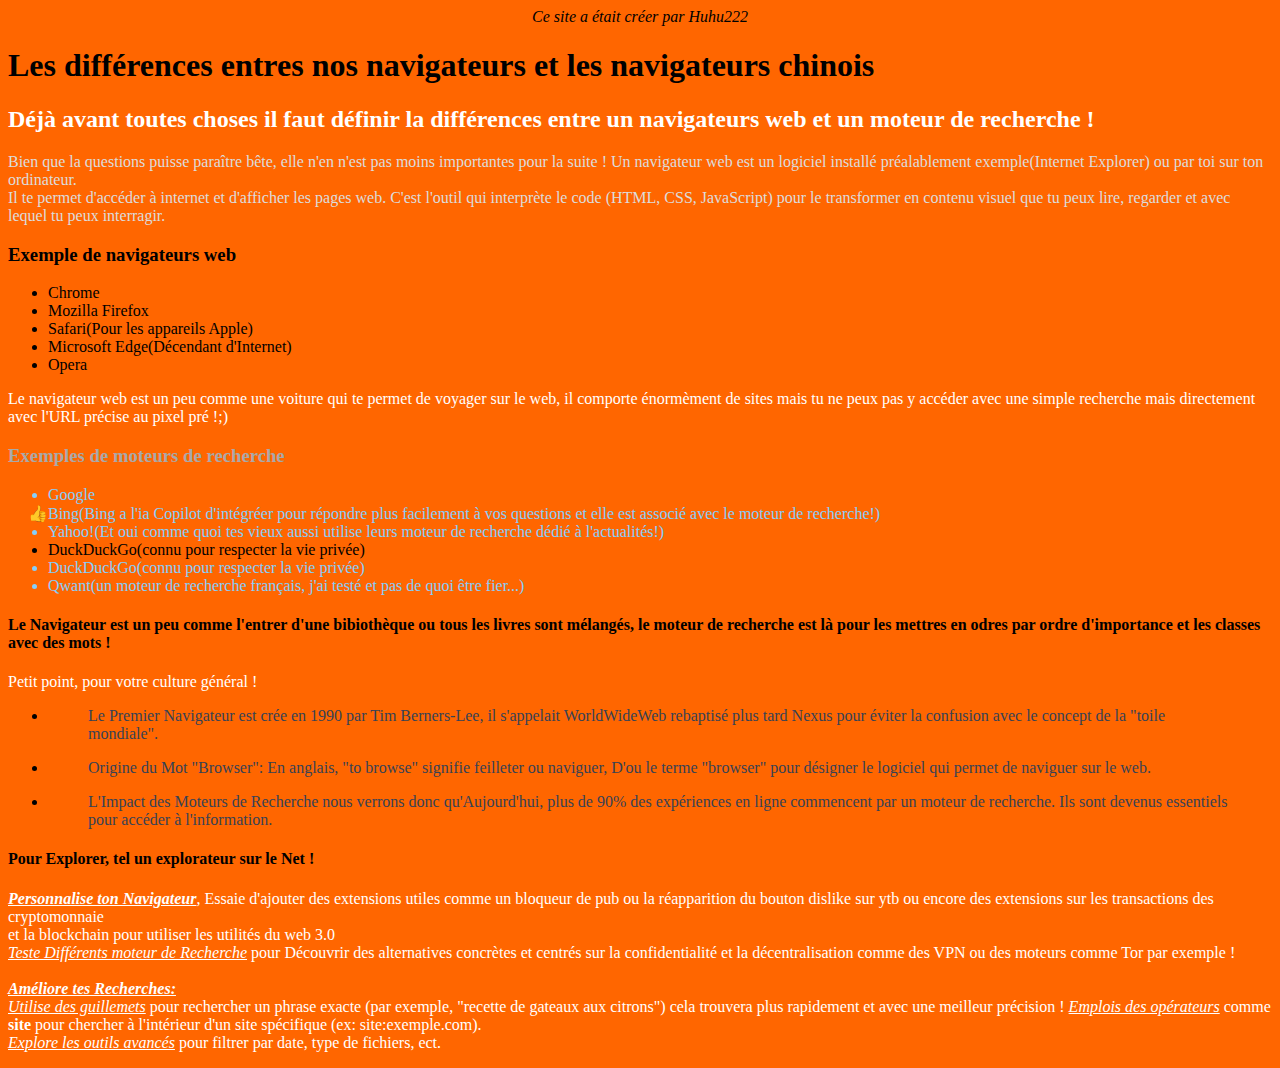
==== Navigateurs_appli_chine.html @ 0d88c305 "Add files via upload" ====
<!DOCTYPE html>
<html lang="fr">
    <head>
        <title>Les différences entres nos navigateurs et les navigateurs chinois</title>
        <meta charset="UTF-8">
        <link rel="stylesheet" href="style2.css">
    </head>

    <body>
    <main>
        <header>
            <address class="centrer">Ce site a était créer par Huhu222</address>
            <h1>Les différences entres nos navigateurs et les navigateurs chinois</h1>
        </header>

        <h2>Déjà avant toutes choses il faut définir la différences entre un navigateurs web et un moteur de recherche !</h2>
        <p class="grisclair">Bien que la questions puisse paraître bête, elle n'en n'est pas moins importantes pour la suite ! Un navigateur web est un logiciel installé préalablement exemple(Internet Explorer) ou par toi sur ton ordinateur. 
            <br>Il te permet d'accéder à internet et d'afficher les pages web. C'est l'outil qui interprète le code (HTML, CSS, JavaScript) pour le transformer en contenu visuel que tu peux lire, regarder et avec lequel tu peux interragir.</p>
        <h3>Exemple de navigateurs web</h3>
        <ul>
            <li>Chrome</li>
            <li>Mozilla Firefox</li>
            <li>Safari(Pour les appareils Apple)</li>
            <li>Microsoft Edge(Décendant d'Internet)</li>
            <li>Opera</li>
        </ul>
        <p>Le navigateur web est un peu comme une voiture qui te permet de voyager sur le web, il comporte énormèment de sites mais tu ne peux pas y accéder avec une simple recherche mais directement avec l'URL précise au pixel pré !;)</p>
        <h3 id="grisfoncé">Exemples de moteurs de recherche</h3>
        <ul>
            <li class="bleuciel">Google</li>
            <li class="pouce_leve bleuciel">Bing(Bing a l'ia Copilot d'intégréer pour répondre plus facilement à vos questions et elle est associé avec le moteur de recherche!)</li>
            <li class="bleuciel">Yahoo!(Et  oui comme quoi tes vieux aussi utilise leurs moteur de recherche dédié à l'actualités!)</li>
            <li class="degrade">DuckDuckGo(connu pour respecter la vie privée)</li>
            <li class="bleuciel">DuckDuckGo(connu pour respecter la vie privée)</li>
            <li class="bleuciel">Qwant(un moteur de recherche français, j'ai testé et pas de quoi être fier...)</li>
        </ul>
        <h4>Le Navigateur est un peu comme l'entrer d'une bibiothèque ou tous les livres sont mélangés, le moteur de recherche est là pour les mettres en odres par ordre d'importance et les classes avec des mots !</h4>
        <p>Petit point, pour votre culture général !</p>
        <ul>
            <li><blockquote>Le Premier Navigateur est crée en 1990 par Tim Berners-Lee, il s'appelait WorldWideWeb rebaptisé plus tard Nexus pour éviter la confusion avec 
                le concept de la "toile mondiale".
            </blockquote></li>
            <li><blockquote>Origine du Mot "Browser": En anglais, "to browse" signifie feilleter ou naviguer, D'ou le terme "browser" pour désigner le logiciel qui permet de naviguer sur le web.</blockquote></li>
            <li><blockquote>L'Impact des Moteurs de Recherche nous verrons donc qu'Aujourd'hui, plus de 90% des expériences en ligne commencent par un moteur de recherche. Ils sont devenus essentiels pour accéder à l'information.</blockquote></li>
        </ul>
        <h4>Pour Explorer, tel un explorateur sur le Net !</h4>
        <p><strong><i><u>Personnalise ton Navigateur</u></i></strong>, Essaie d'ajouter des extensions utiles comme un bloqueur de pub ou la réapparition du bouton dislike sur ytb ou encore des extensions sur les transactions des cryptomonnaie <br>et la blockchain pour utiliser les utilités du web 3.0
            <br><i><u>Teste Différents moteur de Recherche</u></i></strong> pour Découvrir des alternatives concrètes et centrés sur la confidentialité et la décentralisation comme des VPN ou des moteurs comme Tor par exemple !<br>
        
            <br><strong><i><u>Améliore tes Recherches:</u></i></strong><br> 
        <i><u>Utilise des guillemets</u></i> pour rechercher un phrase exacte (par exemple, "recette de gateaux aux citrons") cela trouvera plus rapidement et avec une meilleur précision ! 
        <i><u>Emplois des opérateurs</u></i> comme <strong>site</strong> pour chercher à l'intérieur d'un site spécifique (ex: site:exemple.com).<br>
        <i><u>Explore les outils avancés</u></i> pour filtrer par date, type de fichiers, ect.</p>
        
        </main>
    </body>
</html>
---- style2.css ----
body {
	background-color: #ff6600;
}
.h6 {
	background-color: #98C4BD;
    color: black;
    text-align: center;
    font-size: 8pt;
}
.centrer {
	text-align: center;
}
iframe {
	border: 0;
}
.abbr2et3,#blanc,h2,p {	
	color: white;
}
.noir,blockquote {
	color: #374255;
}
.bleuciel {
	color: lightskyblue;
}
.grisclair {
	color: gainsboro;
}
#grisfoncé {
	color:darkgray;
}
.pouce_leve {
	list-style-type: "\1F44D";
}
.avantages {
	background-color: #98C4BD;
}
.gold {
	background-color: #FFD700;
}
.back {
	list-style-type: "\01F519";
}
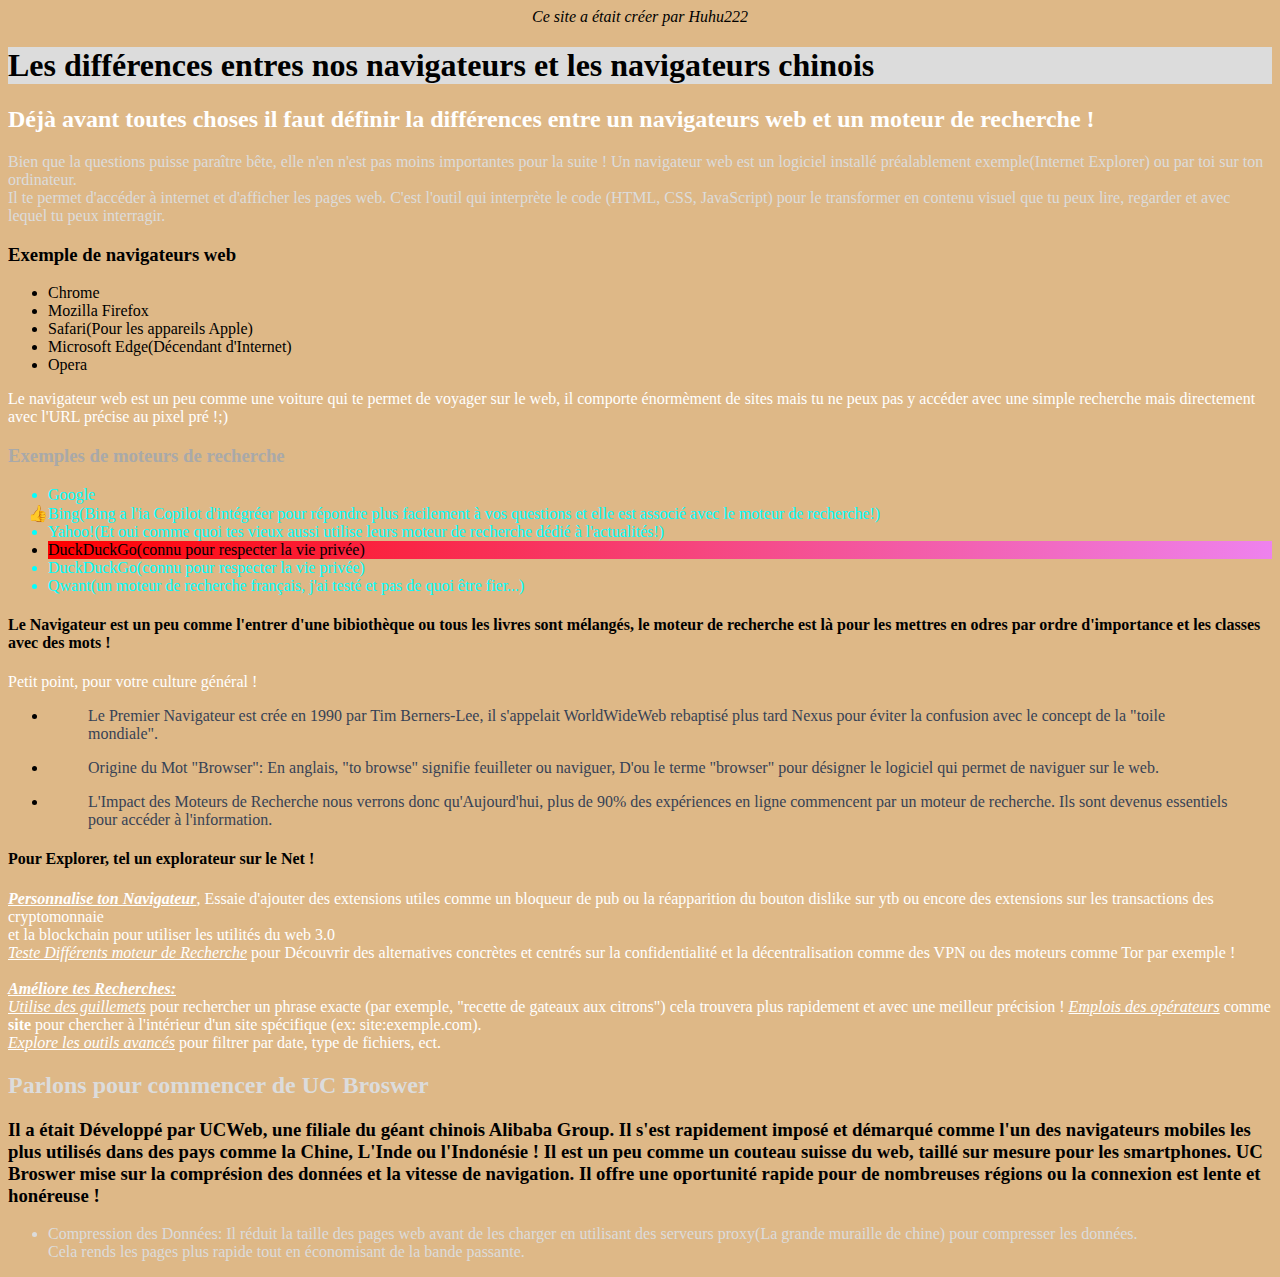
==== commit a0f10826: "Navigateurs_appli_chine.html" ====
--- a/Navigateurs_appli_chine.html
+++ b/Navigateurs_appli_chine.html
@@ -10,7 +10,7 @@
     <main>
         <header>
             <address class="centrer">Ce site a était créer par Huhu222</address>
-            <h1>Les différences entres nos navigateurs et les navigateurs chinois</h1>
+            <h1 class="fond_blanc">Les différences entres nos navigateurs et les navigateurs chinois</h1> <!-- Vous préferez avec ou sans un fond blanc ? -->
         </header>
 
         <h2>Déjà avant toutes choses il faut définir la différences entre un navigateurs web et un moteur de recherche !</h2>
@@ -40,7 +40,7 @@
             <li><blockquote>Le Premier Navigateur est crée en 1990 par Tim Berners-Lee, il s'appelait WorldWideWeb rebaptisé plus tard Nexus pour éviter la confusion avec 
                 le concept de la "toile mondiale".
             </blockquote></li>
-            <li><blockquote>Origine du Mot "Browser": En anglais, "to browse" signifie feilleter ou naviguer, D'ou le terme "browser" pour désigner le logiciel qui permet de naviguer sur le web.</blockquote></li>
+            <li><blockquote>Origine du Mot "Browser": En anglais, "to browse" signifie feuilleter ou naviguer, D'ou le terme "browser" pour désigner le logiciel qui permet de naviguer sur le web.</blockquote></li>
             <li><blockquote>L'Impact des Moteurs de Recherche nous verrons donc qu'Aujourd'hui, plus de 90% des expériences en ligne commencent par un moteur de recherche. Ils sont devenus essentiels pour accéder à l'information.</blockquote></li>
         </ul>
         <h4>Pour Explorer, tel un explorateur sur le Net !</h4>
@@ -52,6 +52,13 @@
         <i><u>Emplois des opérateurs</u></i> comme <strong>site</strong> pour chercher à l'intérieur d'un site spécifique (ex: site:exemple.com).<br>
         <i><u>Explore les outils avancés</u></i> pour filtrer par date, type de fichiers, ect.</p>
         
+        <h2 class="grisclair">Parlons pour commencer de UC Broswer</h2>
+        <h3>Il a était Développé par UCWeb, une filiale du géant chinois Alibaba Group. Il s'est rapidement imposé et démarqué comme l'un des navigateurs mobiles les plus utilisés dans des pays comme la Chine, L'Inde ou l'Indonésie ! 
+            Il est un peu comme un couteau suisse du web, taillé sur mesure pour les smartphones. UC Broswer mise sur la comprésion des données et la vitesse de navigation. Il offre une oportunité rapide pour de nombreuses régions ou la connexion est lente et honéreuse !
+        </h3>
+        <ul>
+            <li class="grisclair">Compression des Données: Il réduit la taille des pages web avant de les charger en utilisant des serveurs proxy(La grande muraille de chine) pour compresser les données. <br>Cela rends les pages plus rapide tout en économisant de la bande passante.</li>
+        </ul>
         </main>
     </body>
-</html>+</html>
--- a/style2.css
+++ b/style2.css
@@ -1,5 +1,6 @@
 body {
 	background-color: #ff6600;
+	background-color: burlywood;
 }
 .h6 {
 	background-color: #98C4BD;
@@ -21,12 +22,13 @@
 }
 .bleuciel {
 	color: lightskyblue;
+	color: cyan;
 }
 .grisclair {
 	color: gainsboro;
 }
 #grisfoncé {
-	color:darkgray;
+	color: darkgray;
 }
 .pouce_leve {
 	list-style-type: "\1F44D";
@@ -40,3 +42,9 @@
 .back {
 	list-style-type: "\01F519";
 }
+.degrade {
+	background: linear-gradient(to right, red, violet);
+  }
+.fond_blanc {
+	background-color: gainsboro
+}
